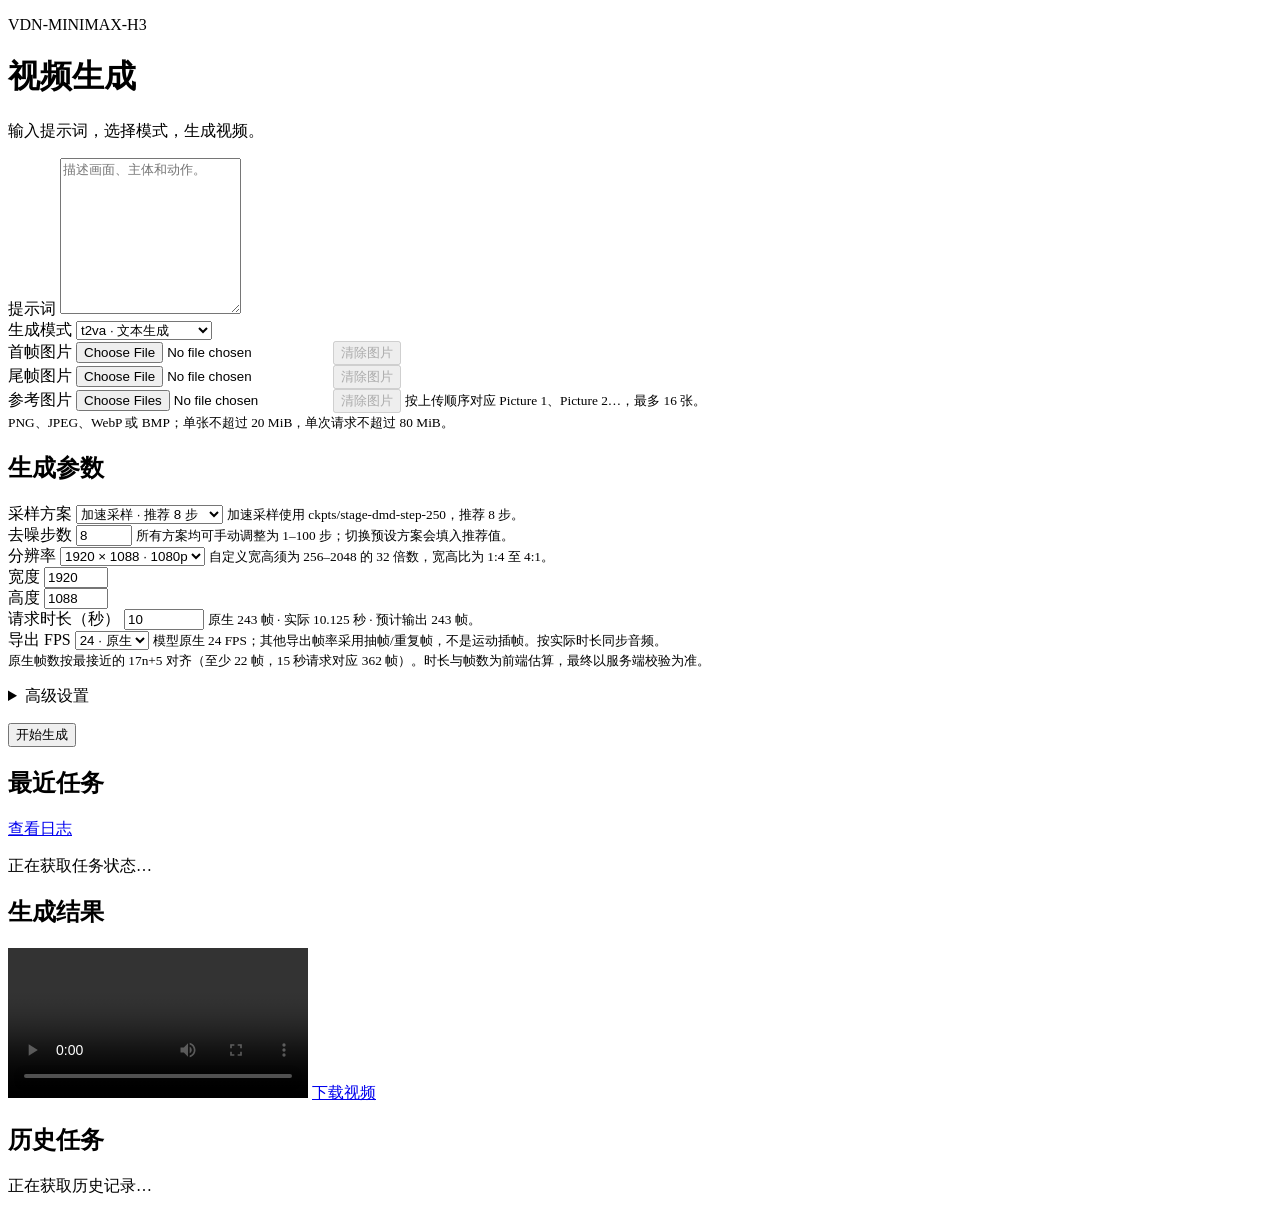
==== webui/static/index.html @ 091c07fb "Add Ascend NPU tensor-parallel inference and WebUI" ====
<!doctype html>
<html lang="zh-CN">
<head>
  <meta charset="utf-8">
  <meta name="viewport" content="width=device-width, initial-scale=1">
  <title>VDN-H3 视频生成</title>
  <link rel="stylesheet" href="/static/style.css">
</head>
<body>
  <main class="page">
    <header>
      <p class="eyebrow">VDN-MINIMAX-H3</p>
      <h1>视频生成</h1>
      <p class="lede">输入提示词，选择模式，生成视频。</p>
    </header>

    <form id="task-form" class="card">
      <div class="form-layout">
        <div class="prompt-field">
          <label for="prompt">提示词</label>
          <textarea id="prompt" name="prompt" rows="10" maxlength="20000" required
            placeholder="描述画面、主体和动作。"></textarea>
        </div>
        <div class="field-stack">
          <div>
            <label for="mode">生成模式</label>
            <select id="mode" name="mode">
              <option value="t2va">t2va · 文本生成</option>
              <option value="i2va">i2va · 首帧生成</option>
              <option value="fl2va">fl2va · 首尾帧生成</option>
              <option value="ref2va">ref2va · 参考图生成</option>
            </select>
          </div>

          <section id="image-fields" class="image-fields hidden" aria-live="polite">
            <div id="first-field" class="upload-field hidden">
              <label for="first">首帧图片</label>
              <input id="first" name="first" type="file" accept="image/png,image/jpeg,image/webp,image/bmp">
              <button id="clear-first" class="secondary-button" type="button" aria-label="清除首帧图片" disabled>清除图片</button>
              <div id="first-preview" class="upload-previews" aria-live="polite"></div>
            </div>
            <div id="last-field" class="upload-field hidden">
              <label for="last">尾帧图片</label>
              <input id="last" name="last" type="file" accept="image/png,image/jpeg,image/webp,image/bmp">
              <button id="clear-last" class="secondary-button" type="button" aria-label="清除尾帧图片" disabled>清除图片</button>
              <div id="last-preview" class="upload-previews" aria-live="polite"></div>
            </div>
            <div id="refs-field" class="upload-field hidden">
              <label for="refs">参考图片</label>
              <input id="refs" name="refs" type="file" multiple accept="image/png,image/jpeg,image/webp,image/bmp">
              <button id="clear-refs" class="secondary-button" type="button" aria-label="清除所有参考图片" disabled>清除图片</button>
              <small>按上传顺序对应 Picture 1、Picture 2…，最多 16 张。</small>
              <div id="refs-preview" class="upload-previews" aria-live="polite"></div>
            </div>
            <small>PNG、JPEG、WebP 或 BMP；单张不超过 20 MiB，单次请求不超过 80 MiB。</small>
            <p id="mode-hint" class="muted"></p>
          </section>
        </div>
      </div>

      <section class="config-panel" aria-labelledby="config-heading">
        <h2 id="config-heading">生成参数</h2>
        <div class="config-grid">
          <div>
            <label for="sampling">采样方案</label>
            <select id="sampling" name="sampling" aria-describedby="sampling-hint">
              <option value="accelerated" selected>加速采样 · 推荐 8 步</option>
              <option value="standard">标准采样 · 推荐 50 步</option>
              <option value="custom">自定义模型</option>
            </select>
            <small id="sampling-hint">加速采样使用 ckpts/stage-dmd-step-250，推荐 8 步。</small>
          </div>
          <div>
            <label for="steps">去噪步数</label>
            <input id="steps" name="steps" type="number" min="1" max="100" step="1" value="8" required>
            <small>所有方案均可手动调整为 1–100 步；切换预设方案会填入推荐值。</small>
          </div>
          <div>
            <label for="resolution">分辨率</label>
            <select id="resolution" name="resolution" aria-describedby="resolution-hint">
              <option value="1920x1088" selected>1920 × 1088 · 1080p</option>
              <option value="1344x768">1344 × 768 · 横屏</option>
              <option value="896x512">896 × 512</option>
              <option value="1280x736">1280 × 736</option>
              <option value="768x1344">768 × 1344 · 竖屏</option>
              <option value="768x768">768 × 768 · 方形</option>
              <option value="512x288">512 × 288 · TP 预览</option>
              <option value="custom">自定义</option>
            </select>
            <small id="resolution-hint">自定义宽高须为 256–2048 的 32 倍数，宽高比为 1:4 至 4:1。</small>
          </div>
          <div class="field-grid">
            <div>
              <label for="width">宽度</label>
              <input id="width" name="width" type="number" min="256" max="2048" step="32" value="1920" readonly required aria-describedby="resolution-hint">
            </div>
            <div>
              <label for="height">高度</label>
              <input id="height" name="height" type="number" min="256" max="2048" step="32" value="1088" readonly required aria-describedby="resolution-hint">
            </div>
          </div>
          <div>
            <label for="duration">请求时长（秒）</label>
              <input id="duration" name="duration" type="number" min="1" max="15" step="0.001" value="10" required aria-describedby="duration-hint timing-note">
              <input id="frames" name="frames" type="hidden" value="243">
              <small id="duration-hint">原生 243 帧 · 实际 10.125 秒 · 预计输出 243 帧。</small>
          </div>
          <div>
            <label for="fps">导出 FPS</label>
            <select id="fps" name="fps" aria-describedby="fps-hint">
              <option value="12">12</option>
              <option value="24" selected>24 · 原生</option>
              <option value="25">25</option>
              <option value="30">30</option>
              <option value="48">48</option>
              <option value="60">60</option>
            </select>
            <small id="fps-hint">模型原生 24 FPS；其他导出帧率采用抽帧/重复帧，不是运动插帧。按实际时长同步音频。</small>
          </div>
        </div>
        <small id="timing-note">原生帧数按最接近的 17n+5 对齐（至少 22 帧，15 秒请求对应 362 帧）。时长与帧数为前端估算，最终以服务端校验为准。</small>
        <p id="config-summary" class="config-summary" role="status" aria-live="polite"></p>
      </section>

      <details id="advanced-settings" class="advanced-settings">
        <summary>高级设置</summary>
        <div class="field-stack advanced-fields">
          <div>
            <label for="checkpoint">模型权重路径</label>
            <input id="checkpoint" name="checkpoint" value="ckpts/stage-dmd-step-250" spellcheck="false" readonly required aria-describedby="checkpoint-hint">
            <small id="checkpoint-hint">预设方案自动选择权重；选择“自定义模型”后可编辑路径。</small>
          </div>
          <div>
            <label for="model-root">本地文本编码器快照路径（可选）</label>
            <input id="model-root" name="model_root" placeholder="留空则自动从 Hugging Face 获取" spellcheck="false">
          </div>
          <div class="field-grid">
            <div>
              <label for="device">运行设备</label>
              <input id="device" name="device" value="npu:0" pattern="(?:npu|cuda):[0-9]+" title="格式为 npu:0 或 cuda:0" spellcheck="false" required>
              <small>如 <code>npu:0</code> 或 <code>cuda:0</code>。</small>
            </div>
            <div>
              <label for="seed">随机种子</label>
              <input id="seed" name="seed" type="number" min="0" max="9223372036854775807" step="1" value="42" required>
            </div>
          </div>
          <div class="field-grid">
            <div>
              <label for="npu-resident-blocks">NPU 常驻 block 数</label>
              <input id="npu-resident-blocks" name="npu_resident_blocks" type="number" min="0" max="49" step="1" value="0" aria-describedby="resident-hint">
              <small id="resident-hint">0 为全部分块卸载；仅在 NPU 且开启分块卸载时生效。不限制帧数，但大帧数/高分块数可能 OOM。</small>
            </div>
          </div>
          <div class="check-row">
            <label class="check-label"><input id="offload" name="offload" type="checkbox" checked> 分块卸载到 CPU</label>
            <label id="optimized-row" class="check-label hidden"><input id="optimized-cuda" name="optimized_cuda" type="checkbox"> CUDA FP8 优化</label>
          </div>
          <small>CUDA FP8 是独立的设备优化选项，与加速/标准采样方案无关。</small>
          <div class="check-row">
            <label class="check-label"><input id="tensor-parallel" name="tensor_parallel" type="checkbox" checked aria-describedby="tp-hint"> 实验性双 NPU TP</label>
          </div>
          <div id="tp-options" class="hidden">
            <label for="tp-parity">TP 精度模式</label>
            <select id="tp-parity" name="tp_parity" disabled>
              <option value="row_gather">row_gather · 逐位一致 · 速度优先</option>
              <option value="row_stream" selected>row_stream · 逐位一致 · 显存优先（默认）</option>

              <option value="off">off · 最快 · 非逐位</option>
            </select>
            <div>
              <label for="tp-offload-strategy">TP 卸载策略</label>
              <select id="tp-offload-strategy" name="tp_offload_strategy" disabled>
                <option value="retained">retained · 保留 CPU 权重（启动快）</option>
                <option value="prefetch" selected>prefetch · 预取下一 block（denoise 最快；首次启动约 38s，之后复用 worker）</option>
              </select>
            </div>
            <div>
              <label for="tp-merge-device">LoRA 合并方式</label>
              <select id="tp-merge-device" name="tp_merge_device" disabled>
                <option value="cpu" selected>CPU 合并 · 逐位一致</option>
                <option value="npu">NPU 合并 · 非逐位</option>
              </select>
            </div>
            <div>
              <label for="tp-cache">TP cache 路径（CPU 合并，可选）</label>
              <input id="tp-cache" name="tp_cache" type="text" value="/var/tmp/vdn_tp_cache" placeholder="/path/to/tp_cache" disabled aria-describedby="tp-cache-hint">
              <small id="tp-cache-hint">已合并的 rank shard 缓存，跳过 CPU 组装；与 NPU 合并互斥。路径缺失或与 checkpoint 不匹配时会自动生成（约 8–11 分钟）；留空则每次启动都现场组装。默认路径在 /var/tmp，重启服务后仍可复用。</small>
            </div>
            <div id="tp-delta-row" class="hidden">
              <label for="tp-merge-delta">NPU delta 计算</label>
              <select id="tp-merge-delta" name="tp_merge_delta_device" disabled>
                <option value="npu" selected>NPU delta · 最快，非逐位</option>
                <option value="cpu">CPU delta + NPU 更新 · 逐位一致</option>
              </select>
            </div>
            <small id="tp-hint">实验性双 NPU TP，支持“分块卸载到 CPU”：retained 保留 CPU 权重，启动快；prefetch 额外预取下一 block，denoise 更快，但每卡需约 36GB pinned host 内存，两卡并发 pin 后首次启动约 38s。首次生成后 worker 常驻，同配置再次生成不再加载模型；同一 prompt 也会复用编码结果。不限制帧数/分辨率，过大仍可能 OOM。NPU 合并启动更快；逐位质量请用 CPU 合并、CPU delta 或缓存。</small>
          </div>
        </div>
      </details>
      <p id="form-error" class="error" role="alert"></p>
      <div class="form-actions"><button id="submit-button" type="submit">开始生成</button></div>
    </form>

    <section class="card latest-card">
      <div class="section-title">
        <h2>最近任务</h2>
        <a id="latest-log-link" class="hidden" href="#">查看日志</a>
      </div>
      <p id="latest-refresh-error" class="error" role="status"></p>
      <div id="latest-empty" class="muted">正在获取任务状态…</div>
      <div id="latest-task" class="hidden">
        <div class="status-line"><strong id="latest-status"></strong><span id="latest-stage"></span></div>
        <div class="progress"><div id="latest-progress-bar" class="progress-bar" role="progressbar" aria-label="总体进度" aria-valuemin="0" aria-valuemax="100" aria-valuenow="0"></div></div>
        <p id="latest-progress-text" class="muted"></p>
        <p id="latest-error" class="error" role="alert"></p>
        <div id="latest-video" class="video-panel hidden">
          <h2>生成结果</h2>
          <video id="latest-video-player" controls preload="metadata"></video>
          <a id="latest-video-link" href="#" download="output.mp4">下载视频</a>
        </div>
      </div>
    </section>

    <section class="card history-card">
      <div class="section-title"><h2>历史任务</h2></div>
      <div id="history" class="history-list"><div class="muted">正在获取历史记录…</div></div>
    </section>
  </main>
  <script src="/static/app.js"></script>
</body>
</html>
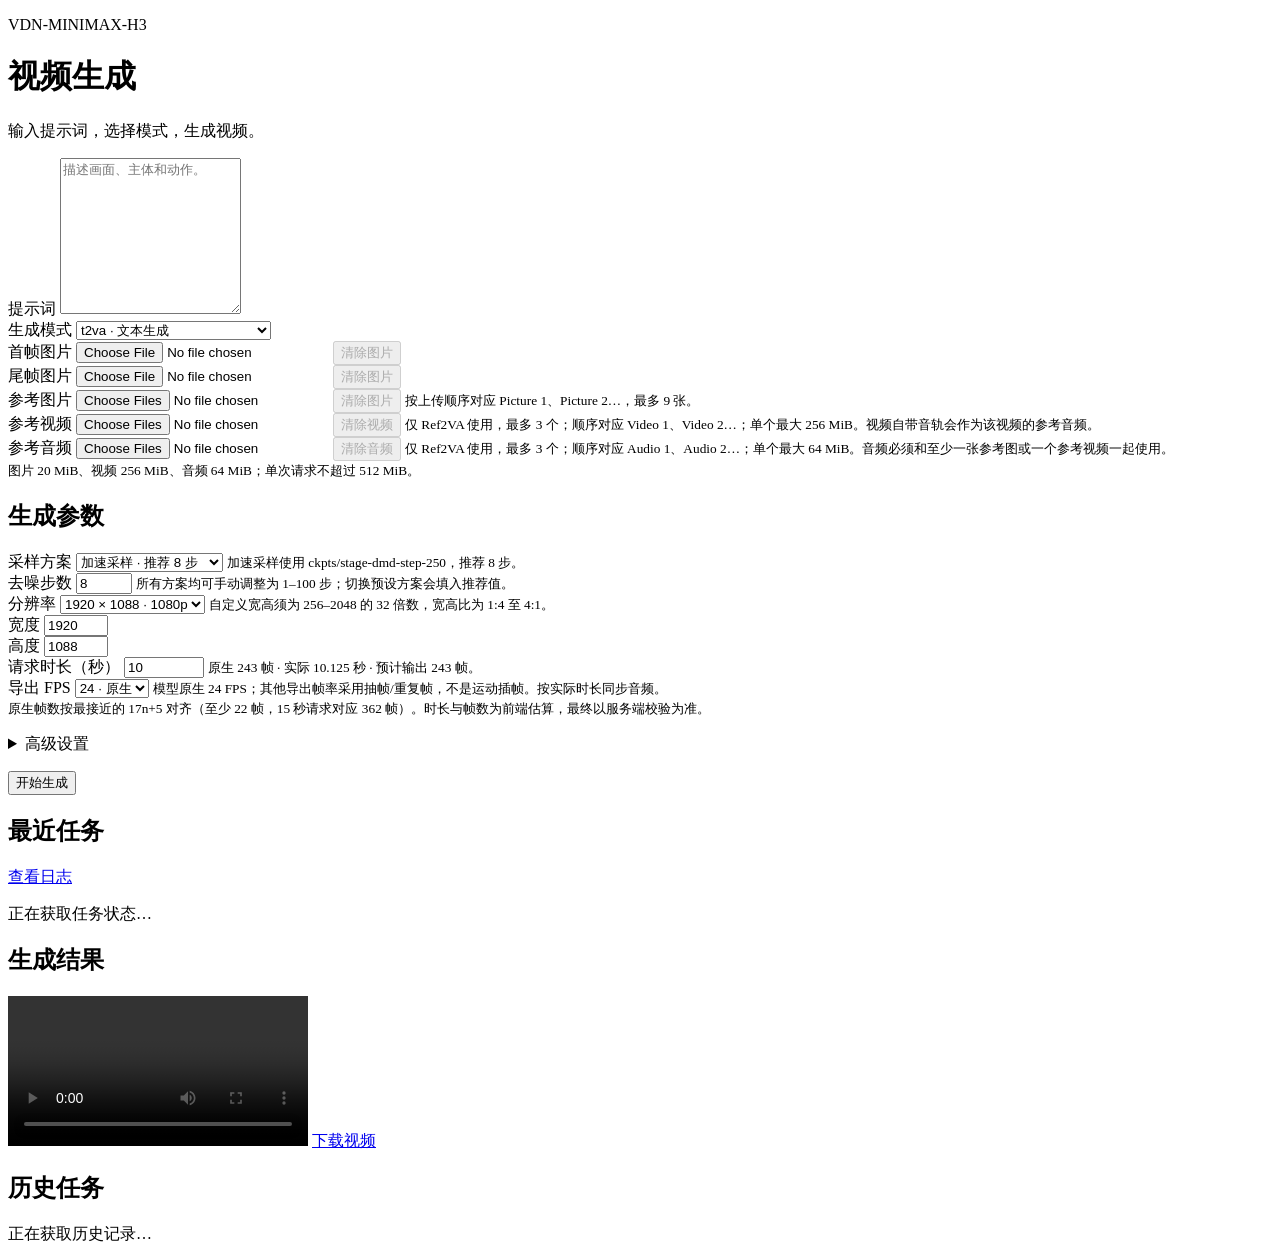
==== commit 052784b2: "Add ref2va video/audio references and stabilize TP inference" ====
--- a/webui/static/index.html
+++ b/webui/static/index.html
@@ -28,7 +28,7 @@
               <option value="t2va">t2va · 文本生成</option>
               <option value="i2va">i2va · 首帧生成</option>
               <option value="fl2va">fl2va · 首尾帧生成</option>
-              <option value="ref2va">ref2va · 参考图生成</option>
+              <option value="ref2va">ref2va · 参考图/视频/音频生成</option>
             </select>
           </div>
 
@@ -49,10 +49,24 @@
               <label for="refs">参考图片</label>
               <input id="refs" name="refs" type="file" multiple accept="image/png,image/jpeg,image/webp,image/bmp">
               <button id="clear-refs" class="secondary-button" type="button" aria-label="清除所有参考图片" disabled>清除图片</button>
-              <small>按上传顺序对应 Picture 1、Picture 2…，最多 16 张。</small>
+              <small>按上传顺序对应 Picture 1、Picture 2…，最多 9 张。</small>
               <div id="refs-preview" class="upload-previews" aria-live="polite"></div>
             </div>
-            <small>PNG、JPEG、WebP 或 BMP；单张不超过 20 MiB，单次请求不超过 80 MiB。</small>
+            <div id="video_refs-field" class="upload-field hidden">
+              <label for="video_refs">参考视频</label>
+              <input id="video_refs" name="video_refs" type="file" multiple accept="video/mp4,video/quicktime,video/webm,video/x-matroska">
+              <button id="clear-video_refs" class="secondary-button" type="button" aria-label="清除所有参考视频" disabled>清除视频</button>
+              <small>仅 Ref2VA 使用，最多 3 个；顺序对应 Video 1、Video 2…；单个最大 256 MiB。视频自带音轨会作为该视频的参考音频。</small>
+              <div id="video_refs-preview" class="upload-previews" aria-live="polite"></div>
+            </div>
+            <div id="audio_refs-field" class="upload-field hidden">
+              <label for="audio_refs">参考音频</label>
+              <input id="audio_refs" name="audio_refs" type="file" multiple accept="audio/wav,audio/mpeg,audio/mp4,audio/aac,audio/flac,audio/ogg,audio/opus">
+              <button id="clear-audio_refs" class="secondary-button" type="button" aria-label="清除所有参考音频" disabled>清除音频</button>
+              <small>仅 Ref2VA 使用，最多 3 个；顺序对应 Audio 1、Audio 2…；单个最大 64 MiB。音频必须和至少一张参考图或一个参考视频一起使用。</small>
+              <div id="audio_refs-preview" class="upload-previews" aria-live="polite"></div>
+            </div>
+            <small>图片 20 MiB、视频 256 MiB、音频 64 MiB；单次请求不超过 512 MiB。</small>
             <p id="mode-hint" class="muted"></p>
           </section>
         </div>
